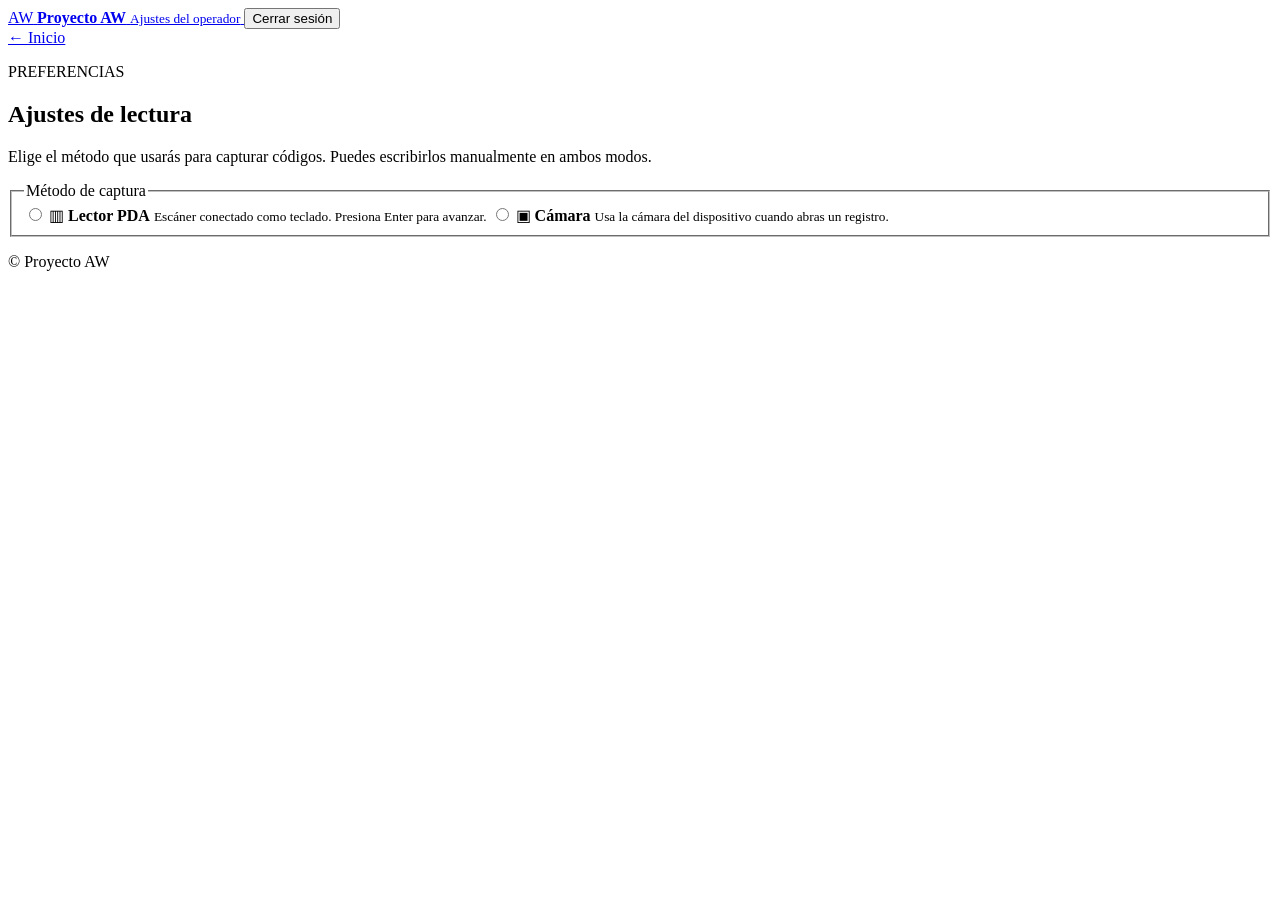
==== ProjectAW.PWA/wwwroot/modules/operaciones/ajustes/index.html @ e477f306 "Preparando el Terreno para nuevo registro de Stock , lecturas PDA y Camara mas un nuevo cambio al m " ====
<!doctype html>
<html lang="es"><head>
  <meta charset="utf-8"><meta name="viewport" content="width=device-width, initial-scale=1, viewport-fit=cover"><meta name="theme-color" content="#073d78">
  <title>Ajustes de lectura | Proyecto AW</title>
  <link rel="stylesheet" href="/libs/bootstrap/bootstrap.min.css"><link rel="stylesheet" href="/css/site.css"><link rel="stylesheet" href="/modules/operaciones/operaciones.css">
  <script src="/config/api-config.js"></script><script type="module" src="/modules/operaciones/ajustes/ajustes.js"></script>
</head>
    <body class="operations-page">
        <main class="operations-shell">
            <header class="operations-header">
                <a class="operations-brand" href="/modules/operaciones/inicio/index.html">
                    <span class="brand-mark" aria-hidden="true">AW</span>
                    <span><strong>Proyecto AW</strong>
                        <small>Ajustes del operador</small>
                    </span>
                </a>
                    <button class="btn btn-outline-primary logout-button" id="logout-button" type="button">Cerrar sesión</button>
            </header>
  
        <section class="settings-page">
            <a class="guides-back" href="/modules/operaciones/inicio/index.html">← Inicio</a>
            <p class="eyebrow">PREFERENCIAS</p>
            <h1>Ajustes de lectura</h1>
            <p class="settings-intro">Elige el método que usarás para capturar códigos. Puedes escribirlos manualmente en ambos modos.</p>
    
            <fieldset class="capture-options"><legend>Método de captura</legend>
                <label class="capture-option">
                    <input type="radio" name="capture-mode" value="pda">
                    <span class="capture-option-icon" aria-hidden="true">▥</span>
                    <span>
                        <strong>Lector PDA</strong>
                        <small>Escáner conectado como teclado. Presiona Enter para avanzar.</small>
                    </span>
                </label>
                
            <label class="capture-option">
                <input type="radio" name="capture-mode" value="camera">
                <span class="capture-option-icon" aria-hidden="true">▣</span>
                <span>
                    <strong>Cámara</strong>
                    <small>Usa la cámara del dispositivo cuando abras un registro.</small>
                </span>
            </label>
            
            </fieldset>
    
            <p id="settings-status" class="settings-status" role="status" aria-live="polite"></p>
        </section>
        <footer class="operations-footer">© <span id="current-year"></span> Proyecto AW</footer>
        </main>
    </body>
</html>
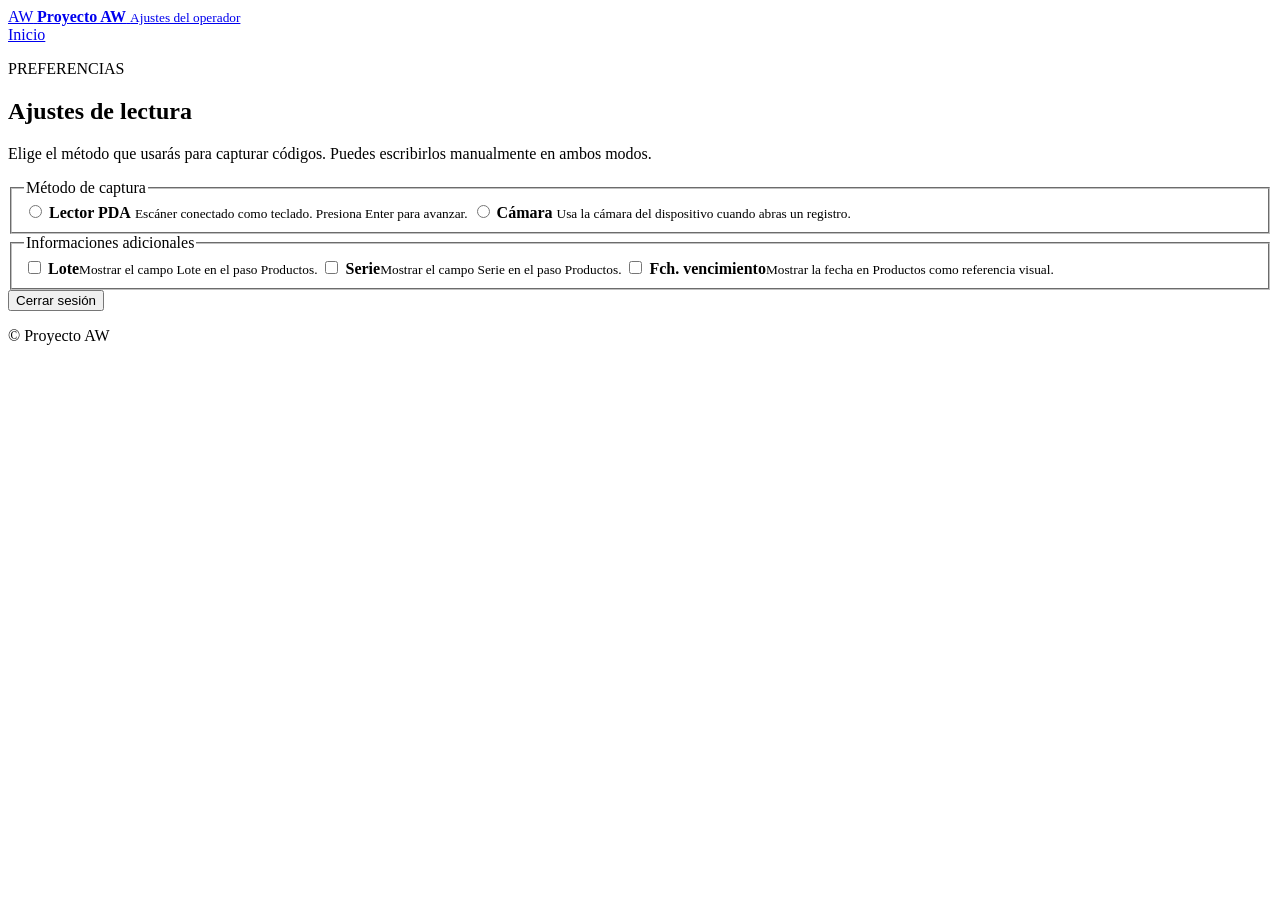
==== commit 0b7c0a5f: "Entrada / salida Operador La presente modificacion se basa en todo el procedimiento de entrada y sal" ====
--- a/ProjectAW.PWA/wwwroot/modules/operaciones/ajustes/index.html
+++ b/ProjectAW.PWA/wwwroot/modules/operaciones/ajustes/index.html
@@ -14,11 +14,10 @@
                         <small>Ajustes del operador</small>
                     </span>
                 </a>
-                    <button class="btn btn-outline-primary logout-button" id="logout-button" type="button">Cerrar sesión</button>
             </header>
   
         <section class="settings-page">
-            <a class="guides-back" href="/modules/operaciones/inicio/index.html">← Inicio</a>
+            <a class="guides-back" href="/modules/operaciones/inicio/index.html"><i class="ti ti-arrow-left" aria-hidden="true"></i> Inicio</a>
             <p class="eyebrow">PREFERENCIAS</p>
             <h1>Ajustes de lectura</h1>
             <p class="settings-intro">Elige el método que usarás para capturar códigos. Puedes escribirlos manualmente en ambos modos.</p>
@@ -26,7 +25,7 @@
             <fieldset class="capture-options"><legend>Método de captura</legend>
                 <label class="capture-option">
                     <input type="radio" name="capture-mode" value="pda">
-                    <span class="capture-option-icon" aria-hidden="true">▥</span>
+                    <i class="capture-option-icon ti ti-barcode" aria-hidden="true"></i>
                     <span>
                         <strong>Lector PDA</strong>
                         <small>Escáner conectado como teclado. Presiona Enter para avanzar.</small>
@@ -35,7 +34,7 @@
                 
             <label class="capture-option">
                 <input type="radio" name="capture-mode" value="camera">
-                <span class="capture-option-icon" aria-hidden="true">▣</span>
+                <i class="capture-option-icon ti ti-camera" aria-hidden="true"></i>
                 <span>
                     <strong>Cámara</strong>
                     <small>Usa la cámara del dispositivo cuando abras un registro.</small>
@@ -43,6 +42,26 @@
             </label>
             
             </fieldset>
+
+            <fieldset class="capture-options"><legend>Informaciones adicionales</legend>
+                <label class="capture-option">
+                    <input id="lot-enabled" type="checkbox">
+                    <i class="capture-option-icon ti ti-box" aria-hidden="true"></i>
+                    <span><strong>Lote</strong><small>Mostrar el campo Lote en el paso Productos.</small></span>
+                </label>
+                <label class="capture-option">
+                    <input id="serial-enabled" type="checkbox">
+                    <i class="capture-option-icon ti ti-barcode" aria-hidden="true"></i>
+                    <span><strong>Serie</strong><small>Mostrar el campo Serie en el paso Productos.</small></span>
+                </label>
+                <label class="capture-option">
+                    <input id="expiry-enabled" type="checkbox">
+                    <i class="capture-option-icon ti ti-calendar" aria-hidden="true"></i>
+                    <span><strong>Fch. vencimiento</strong><small>Mostrar la fecha en Productos como referencia visual.</small></span>
+                </label>
+            </fieldset>
+
+            <button class="btn btn-outline-danger settings-signout" id="logout-button" type="button"><i class="ti ti-logout inline-icon" aria-hidden="true"></i>Cerrar sesión</button>
     
             <p id="settings-status" class="settings-status" role="status" aria-live="polite"></p>
         </section>
